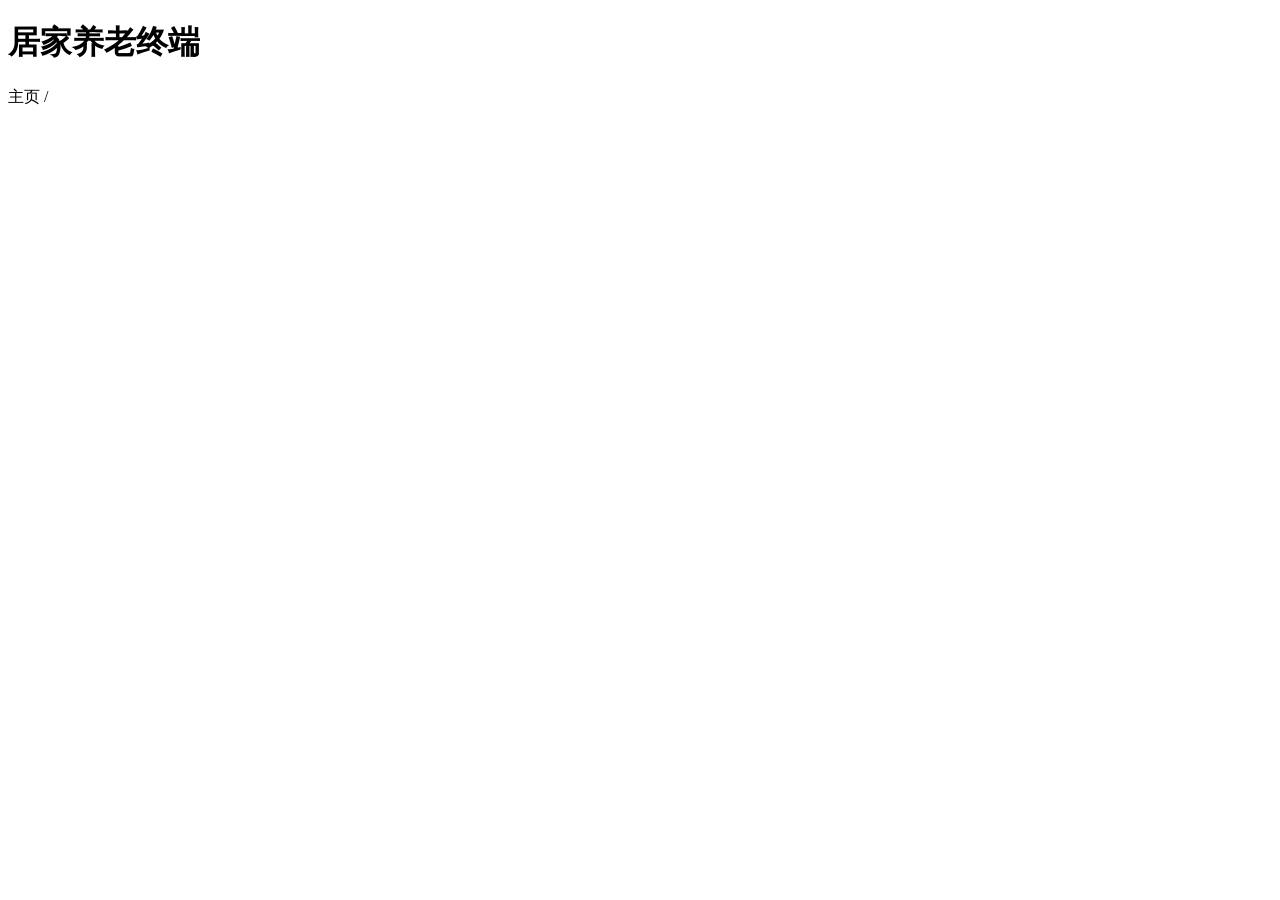
==== elder-care-terminal/web/index.html @ fa14ae89 "Scaffold elder-care-terminal C++ project with HTTP service and state machine" ====
<!doctype html>
<html lang="zh-CN">
<head>
  <meta charset="utf-8" />
  <meta name="viewport" content="width=device-width, initial-scale=1" />
  <title>Elder Care Terminal</title>
  <link rel="stylesheet" href="/css/style.css" />
</head>
<body>
  <h1>居家养老终端</h1>
  <p>主页 /</p>
  <script src="/js/app.js"></script>
</body>
</html>
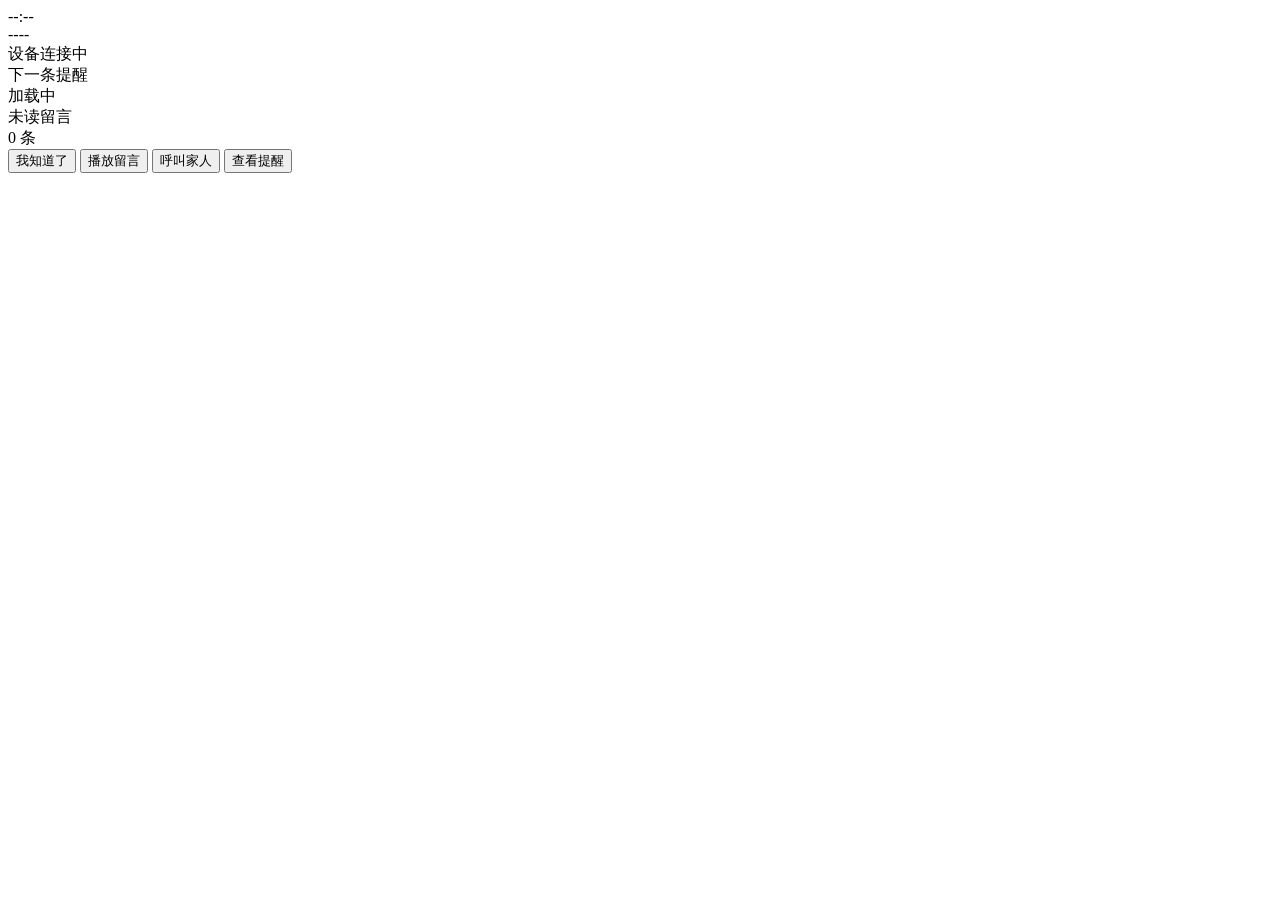
==== commit 899087fc: "Initial elder care terminal project" ====
--- a/elder-care-terminal/web/index.html
+++ b/elder-care-terminal/web/index.html
@@ -1,14 +1,44 @@
 <!doctype html>
 <html lang="zh-CN">
 <head>
-  <meta charset="utf-8" />
-  <meta name="viewport" content="width=device-width, initial-scale=1" />
-  <title>Elder Care Terminal</title>
-  <link rel="stylesheet" href="/css/style.css" />
+  <meta charset="utf-8">
+  <meta name="viewport" content="width=device-width, initial-scale=1">
+  <title>老人陪伴提醒终端</title>
+  <link rel="stylesheet" href="/css/style.css">
 </head>
-<body>
-  <h1>居家养老终端</h1>
-  <p>主页 /</p>
-  <script src="/js/app.js"></script>
+<body class="elder-screen">
+  <main class="home">
+    <section class="status-band">
+      <div>
+        <div id="clock" class="clock">--:--</div>
+        <div id="date" class="date">----</div>
+      </div>
+      <div class="device-pill" id="deviceStatus">设备连接中</div>
+    </section>
+
+    <section class="summary-grid">
+      <article class="panel next">
+        <div class="label">下一条提醒</div>
+        <div id="nextReminder" class="large-text">加载中</div>
+      </article>
+      <article class="panel unread">
+        <div class="label">未读留言</div>
+        <div id="unreadCount" class="large-text">0 条</div>
+      </article>
+    </section>
+
+    <section class="action-grid">
+      <button id="ackBtn" class="primary">我知道了</button>
+      <button id="playMsgBtn">播放留言</button>
+      <button id="callBtn">呼叫家人</button>
+      <button id="showRemindersBtn">查看提醒</button>
+    </section>
+
+    <section class="panel list-panel" id="reminderPanel" hidden>
+      <div class="label">提醒列表</div>
+      <div id="reminderList" class="list"></div>
+    </section>
+  </main>
+  <script src="/js/main.js"></script>
 </body>
 </html>
